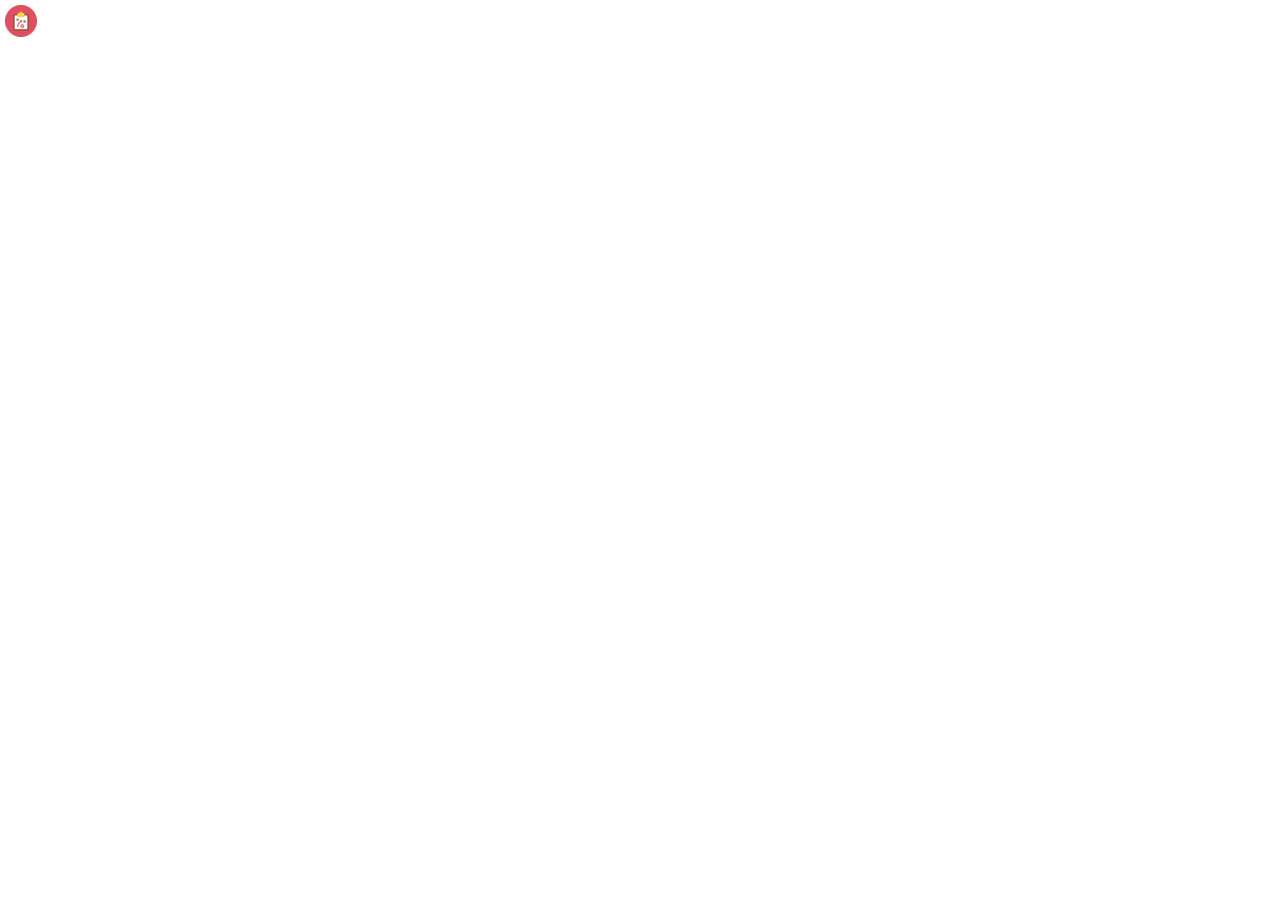
==== web/jsonPrettifier.html @ ec72ee94 "debug" ====
<html>
	<head><title>Planer - Json</title>
        <link rel="stylesheet" href="./styles/style.css">
        <link rel="icon" type="image/x-icon" href="/images/favicon.png">
	</head>

	<body>
        <img class="menuIcon" src="./images/favicon.png" onclick="location.replace('./')">

    
    </body>

</html>
---- web/styles/style.css ----
:root {
    --main-color: #2b2b2b;
    --main-text-color: #ffffff;
    --light-color: #4e4e4e;
    --lighter-color: #505050;
    --ultra-light-color: #747272;
    --secondary-color: #bb0c1d;
    --secondary-light-color: #4b4545;
    --ok-color: #4d974d;
    --ok-light-color: #2f7c2f;
    --wrong-color: #9e3a3a;
    --wrong-light-color: #8b1c1c;
}

.menuIcon {
    position: fixed;
    top: 5px;
    left: 5px;
}

.editIcon {
    position: fixed;
    top: 5px;
    left: 40px;
}

.jsonIcon {
    position: fixed;
    top: 5px;
    left: 75px;
}

.addIcon {
    position: absolute;
    top: 2px;
    right: 2px;
    right: 2px;
    width: 30px;
    height: 30px;
}

.menu {
    position: fixed;
    top: 40px;
    left: 5px;
    background-color: rgb(26, 31, 37);
    width: 200px;
    height: 100%;
    z-index: 200;
    float: left;
}

.menu ul {
    list-style-type: none;
    margin: 0;
    padding: 0;
    padding-left: 15px;

    -webkit-touch-callout: none; /* iOS Safari */
    -webkit-user-select: none; /* Safari */
     -khtml-user-select: none; /* Konqueror HTML */
       -moz-user-select: none; /* Old versions of Firefox */
        -ms-user-select: none; /* Internet Explorer/Edge */
            user-select: none;
}

.menu img {
    margin-left: 2px;
}

.sourceInput {
    color: white;
    background-color: rgb(13, 17, 23);
    width: 100%;
    max-width: 100%;
    height: 100%;
    max-height: 100%;
}
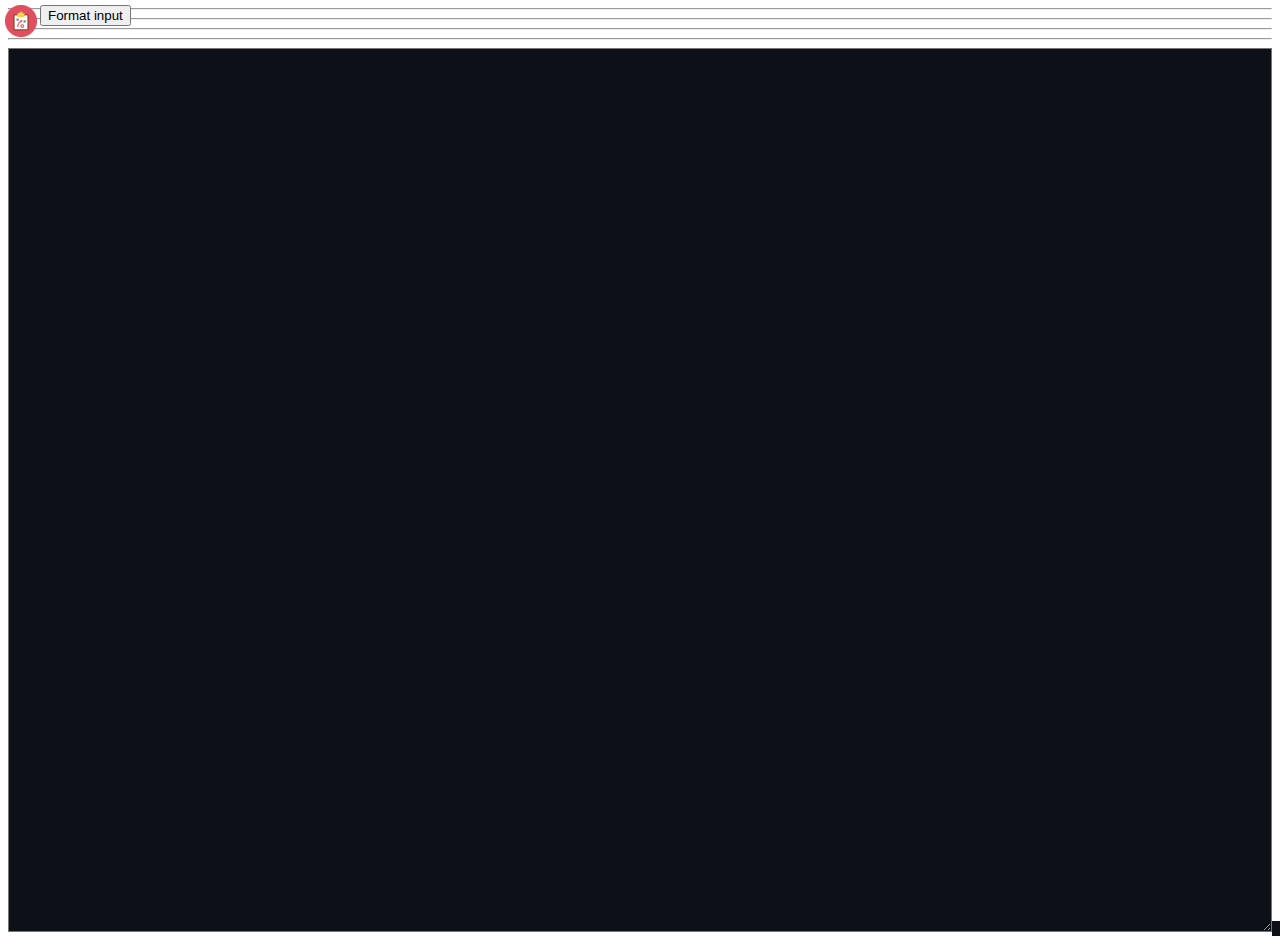
==== commit 38461c43: "json" ====
--- a/web/jsonPrettifier.html
+++ b/web/jsonPrettifier.html
@@ -1,13 +1,78 @@
 <html>
 	<head><title>Planer - Json</title>
         <link rel="stylesheet" href="./styles/style.css">
+        <link rel="stylesheet" href="https://kubaboi.github.io/CheeseFramework/public/styles/style.css">
+        <link rel="stylesheet" href="https://kubaboi.github.io/CheeseFramework/public/styles/alertStyle.css">
+    	<link rel="stylesheet" href="https://kubaboi.github.io/CheeseFramework/mdConverter/mdStyle.css">
+        <link rel="stylesheet" href="https://kubaboi.github.io/CheeseFramework/mdConverter/codeStyles/general.css">
         <link rel="icon" type="image/x-icon" href="/images/favicon.png">
 	</head>
 
 	<body>
         <img class="menuIcon" src="./images/favicon.png" onclick="location.replace('./')">
+        <button class="editIcon" onclick="formatInput()">Format input</button>
 
-    
+        <hr><hr><hr><hr>
+        <div class="d">
+            <textarea id="sourceInp" class="sourceInput" columns="500" rows="500" onchange="chng(this.value)"></textarea>
+            <code id="outInp" class="sourceInput" style="padding-left: 20px;"></code>
+        </div>
     </body>
 
+    <script src="https://kubaboi.github.io/CheeseFramework/public/scripts/cookies.js"></script> 
+    <script src="https://kubaboi.github.io/CheeseFramework/mdConverter/replacer.js"></script>
+    <script src="https://kubaboi.github.io/CheeseFramework/mdConverter/codeFormaters/json.js"></script> 
+    <script src="https://kubaboi.github.io/CheeseFramework/mdConverter/codeFormaters/python.js"></script> 
+
+    <script>
+        var jsn = getCookie("latestJson");
+        var inp = document.getElementById("sourceInp");
+        inp.value = jsn;
+        chng(jsn);
+
+        function chng(value) {
+            setCookie("latestJson", value.replaceAll("\n", ""), 360);
+            let out = document.getElementById("outInp");
+            let inp = document.getElementById("sourceInp");
+            try {
+                json = JSON.parse(value);
+                str = JSON.stringify(json, undefined, 4);
+                fr = formatJson(str).replaceAll("\n", "<br>").replaceAll("    ", "&nbsp;&nbsp;&nbsp;&nbsp;");
+                out.innerHTML = fr;
+            }
+            catch(err) {
+                out.innerHTML = `<span style="color: red;">${err.message}</span>`;
+            }
+        }
+
+        function formatInput() {
+            json = JSON.parse(inp.value);
+            str = JSON.stringify(json, undefined, 4);
+            inp.value = str;
+        }
+
+        function syntaxHighlight(json) {
+            if (typeof json != 'string') {
+                json = JSON.stringify(json, undefined, 4);
+            }
+            json = json.replace(/&/g, '&amp;').replace(/</g, '&lt;').replace(/>/g, '&gt;');
+            return json.replace(/("(\\u[a-zA-Z0-9]{4}|\\[^u]|[^\\"])*"(\s*:)?|\b(true|false|null)\b|-?\d+(?:\.\d*)?(?:[eE][+\-]?\d+)?)/g, function (match) {
+                var cls = 'number';
+                if (/^"/.test(match)) {
+                    if (/:$/.test(match)) {
+                        cls = 'key';
+                    } else {
+                        cls = 'string';
+                    }
+                } else if (/true|false/.test(match)) {
+                    cls = 'boolean';
+                } else if (/null/.test(match)) {
+                    cls = 'null';
+                }
+                return '<span class="' + cls + '">' + match + '</span>';
+            });
+        }
+
+    </script>
+
 </html>